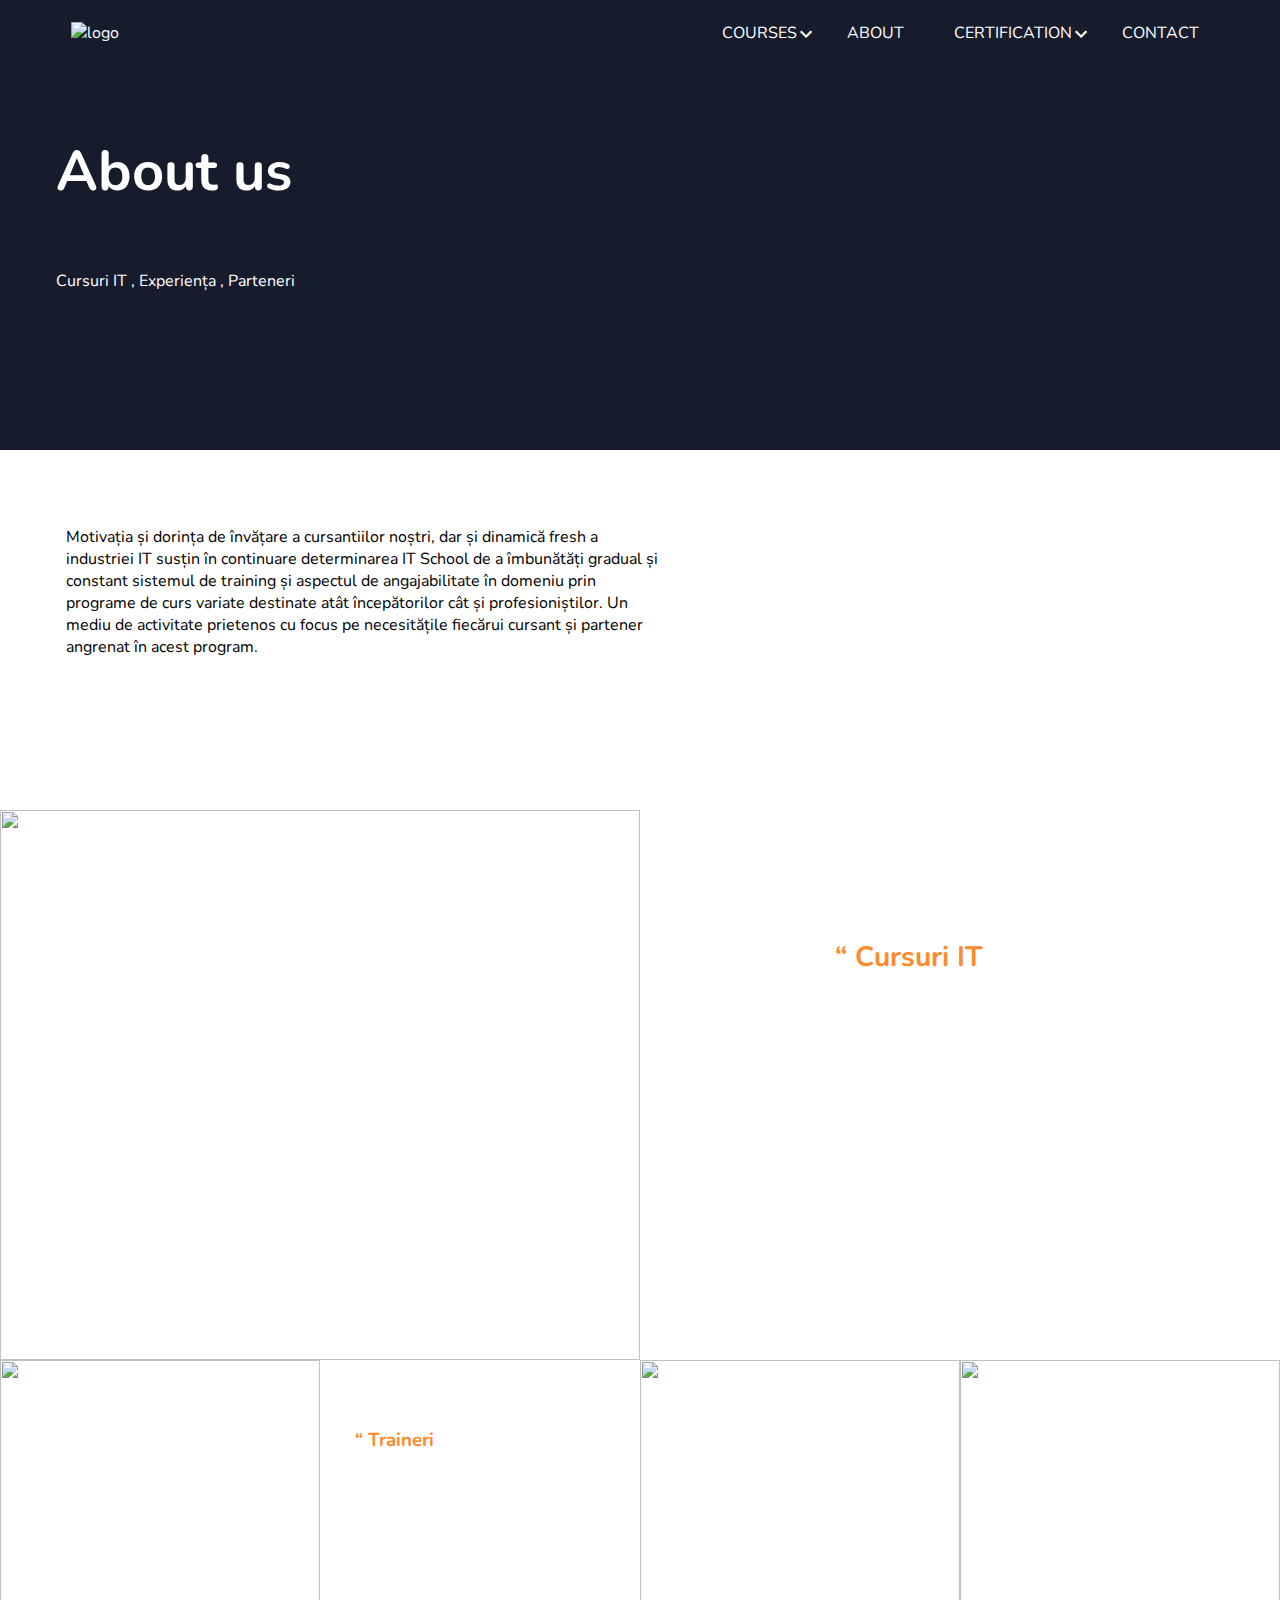
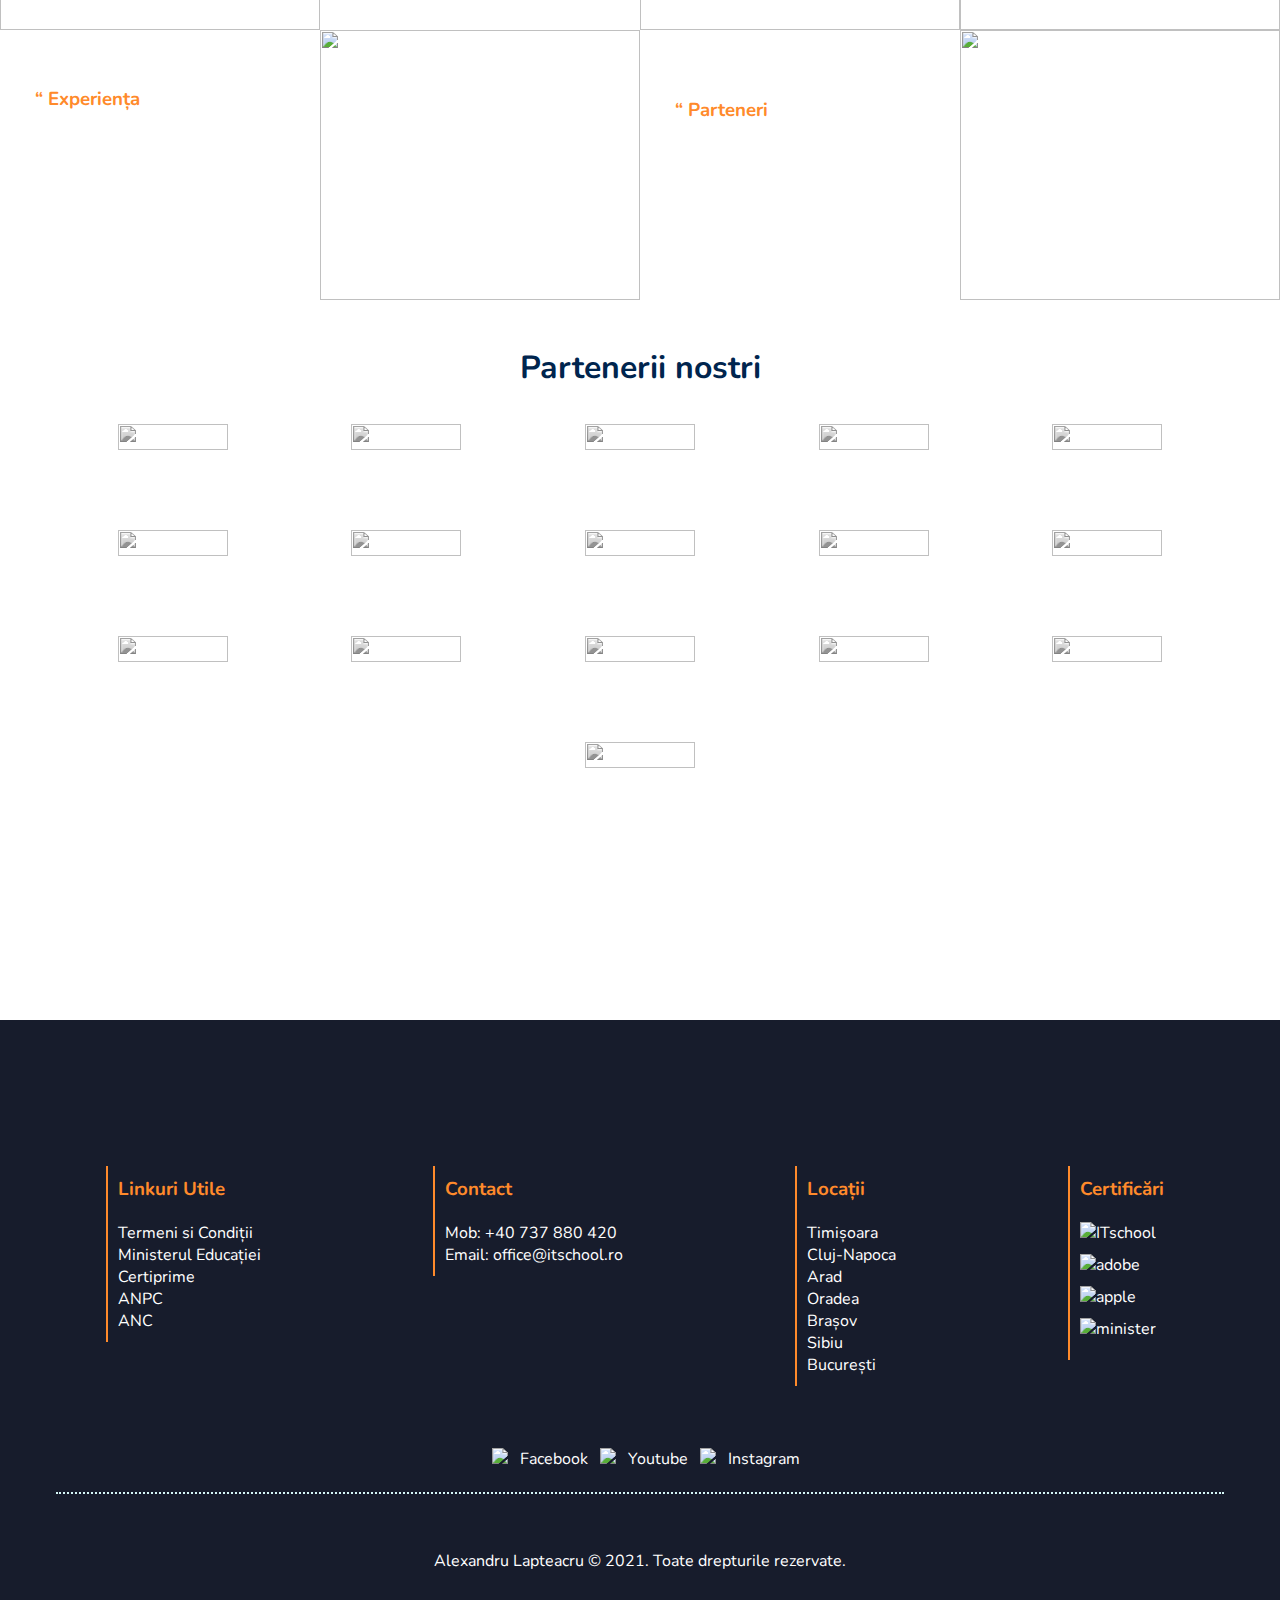
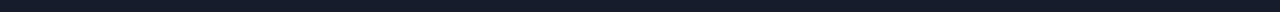
==== Pages/about.html @ 2a701707 "first commit" ====
<!DOCTYPE html>
<html lang="en">
  <head>
    <meta charset="UTF-8" />
    <meta http-equiv="X-UA-Compatible" content="IE=edge" />
    <meta name="viewport" content="width=device-width, initial-scale=1.0" />
    <link rel="stylesheet" href="../Css/about.css" />
    <link rel="stylesheet" href="../Css/main.css" />
    <link
      href="https://fonts.googleapis.com/css2?family=Nunito:wght@400;800&family=Oswald&family=PT+Serif:ital,wght@0,400;1,700&display=swap"
      rel="stylesheet"
    />
    <link
      href="https://fonts.googleapis.com/icon?family=Material+Icons"
      rel="stylesheet"
    />

    
    <title>About</title>
  </head>
  <body>
    <header>
      <nav>
        <div class="Container">
          <div class="navContainer">
            <a href="./index.html">
              <img
                src="https://www.itschool.ro/img/logo-white.png"
                alt="logo" title="Home"
              />
            </a>

            <!-- la anumita dimensiune spanul va fi al doilea copil al Containerului -->
            <span class="material-icons menu-icon"> list </span>

            <ul>
               <li class="courses">
                <a href="./courses.html">
                  COURSES
                  <span class="material-icons arrow-icon"> expand_more </span>
                </a>

                <div class="dropCourses">
                 <p><a href="https://www.itschool.ro/cursuri-it-timisoara.php">Timișoara</a></p> 
                 <p><a href="https://www.itschool.ro/cursuri-it-oradea.php">ORADEA</a></p> 
                 <p><a href="https://www.itschool.ro/cursuri-it-arad.php">BRASOV</a></p> 
                 <p><a href="https://www.itschool.ro/centru-acreditat-international.php">ARAD</a></p> 
                 <p><a href="https://www.itschool.ro/cursuri-it-brasov.php">CLUJ-NAPOCA</a></p> 
                 <p><a href="https://www.itschool.ro/cursuri-it-sibiu.php">SIBIU</a></p> 
                 <p> <a href="https://www.itschool.ro/cursuri-it-bucuresti.php">BUCURESTI</a></p>
                  
                </div>
              </li>

              <li>
                <a href="./about.html">About</a>
              </li>

             

              <li class="certification">
                <a href="./certification.html"
                  >Certification
                  <span class="material-icons arrow-icon"> expand_more </span>
                </a>

               <div class="dropCertification">
                 <p><a href="./certification.html">CERTIFICARILE</a></p> 
                  <p><a href="./certification.html">PEARSON VUE</a></p> 
                  <p><a href="./certification.html">CERTIPRIME</a></p> 
                  
                </div>
              </li>

              <li><a href="./contact.html">Contact</a></li>
            </ul>
          </div>
        </div>
      </nav>
    </header>

    <main>
   <section class="welcome">
   <div class="Container">
     <div class="titleContainer">
    <h1>About us</h1>

   <div> <p>Cursuri IT , Experiența , Parteneri</p></div>
    

   </div>
     </div>
   </section>

   <section class="about-intro">
   <div class="Container">

    <div class="wrapper-intro">
      <p>Motivația și dorința de învățare a cursantiilor noștri, dar și dinamică fresh a industriei IT susțin în continuare determinarea IT School de a îmbunătăți gradual și constant sistemul de training și aspectul de angajabilitate în domeniu prin programe de curs variate destinate atât începătorilor cât și profesioniștilor. Un mediu de activitate prietenos cu focus pe necesitățile fiecărui cursant și partener angrenat în acest program.</p>

      <img src="https://www.itschool.ro/img/logo-black.png" alt="">
    </div>



   </div>
   </section>

   <section class="about-container">
  
    <div class="container-fluid">

    <div class="row1">

      <div class="col1">
        <img src="https://www.itschool.ro/img/despre-cursuri-it-timisoara/cursuri-web-programare-timisoara.jpg" alt="">
      </div>

       <div class="col2">
       <div class="texts">
         <h3>“ Cursuri IT</h3>
         <p>Tu alegi ce înveți. Noi îți oferim peste 10 programe de curs, din domenii precum programare, web development, testare software, design și multe altele.</p>
       </div>
       </div>

    </div>

    <div class="row2">

      <div class="col3">
        <img src="https://www.itschool.ro/img/despre-cursuri-it-timisoara/it-school-432.jpg" alt="">
      </div>

      <div class="col4">
       
        <div class="texts2">
        <h3>“ Traineri</h3>
        <p>Cu o experiență relevanță în domeniu, trainerii noștri au creat cursuri interactive și actuale prin care să te pregătească pentru un job în domeniu.</p>
        </div>
      </div>

      <div class="col5">
        <img src="https://www.itschool.ro/img/despre-cursuri-it-timisoara/curs-it-timisoara.jpg" alt="">
      </div>

      <div class="col6">
        <img src="https://www.itschool.ro/temp/web3.jpg" alt="">
      </div>

    </div>

    <div class="row3">

      <div class="col7">
        <div class="texts3">
          <h3>“ Experiența</h3>
          <p>În 7 ani, IT School a format peste 5000 de absolvenți și continuă să ofere programe de pregătire interactive în cele mai populare limbaje de programare și tehnologii.</p>
        </div>
      </div>
      <div class="col8">
        <img src="https://www.itschool.ro/img/despre-cursuri-it-timisoara/Cursuri-practice-it-timisoara.jpg" alt="">
      </div>

      <div class="col9">
       <div class="texts3">
         <h3>“ Parteneri</h3>
         <p>Partenerii noștri sunt reprezentanți de top ai industriei IT. Împreună construim una din cele mai mari comunități tech din România.</p>

       </div>
      </div>

      <div class="col10"><img src="https://www.itschool.ro/img/despre-cursuri-it-timisoara/cursuri-timisoara.JPG" alt=""> </div>

    </div>



</div>
     
  

   </section>

   <section class="parteners">
     <div class="Container">
       <h2>Partenerii nostri</h2>
    <div class="parteners-container">

      <div class="wrapper-parteners">
        <img src="https://www.itschool.ro/img/parteneri/fix/vodafone.png" alt="">

      </div>

      <div class="wrapper-parteners">
        <img src="https://www.itschool.ro/img/parteneri/fix/tion.png" alt="">

      </div>

      <div class="wrapper-parteners">
        <img src="https://www.itschool.ro/img/parteneri/fix/sedako.png" alt="">

      </div>

      <div class="wrapper-parteners">
        <img src="https://www.itschool.ro/img/parteneri/fix/spyshop.png" alt="">

      </div>

      <div class="wrapper-parteners">
        <img src="https://www.itschool.ro/img/parteneri/fix/profiweb.png" alt="">

      </div>

      <div class="wrapper-parteners">
        <img src="https://www.itschool.ro/img/parteneri/fix/luxfood.png" alt="">

      </div>

      <div class="wrapper-parteners">
        <img src="https://www.itschool.ro/img/parteneri/fix/hitchmosher.png" alt="">

      </div>

      <div class="wrapper-parteners">
        <img src="https://www.itschool.ro/img/parteneri/fix/elba.png" alt="">

      </div>

      <div class="wrapper-parteners">
        <img src="https://www.itschool.ro/img/parteneri/fix/ccia.png" alt="">

      </div>

      <div class="wrapper-parteners">
        <img src="https://www.itschool.ro/img/parteneri/fix/aradon.png" alt="">

      </div>

      <div class="wrapper-parteners">
        <img src="https://www.itschool.ro/img/parteneri/fix/nokia.png" alt="">

      </div>

      <div class="wrapper-parteners">
        <img src="https://www.itschool.ro/img/parteneri/fix/visma.png" alt="">

      </div>

      <div class="wrapper-parteners">
        <img src="https://www.itschool.ro/img/parteneri/fix/best.png" alt="">

      </div>

       <div class="wrapper-parteners">
        <img src="https://www.itschool.ro/img/parteneri/fix/insites.png" alt="">

      </div>

       <div class="wrapper-parteners">
        <img src="https://www.itschool.ro/img/parteneri/fix/123formbuilder.png" alt="">

      </div>

       <div class="wrapper-parteners">
        <img src="https://www.itschool.ro/img/parteneri/fix/hella.png" alt="">

      </div>

    </div>
    <div class="scrollIcon"></div>
     </div>
   </section>
    </main>
<section class="footer">
        <div class="Container">
          <div class="containerLocation">
            <div>
              <h3>Linkuri Utile</h3>
              <p>
                <a href="https://www.itschool.ro/termeni-conditii.php">
                  Termeni si Condiții</a
                >
              </p>
              <p><a href="https://www.edu.ro/">Ministerul Educației</a></p>
              <p><a href="https://www.certiprime.ro/">Certiprime</a></p>
              <p><a href="https://www.anpc.gov.ro/">ANPC</a></p>
              <p><a href="http://www.anc.edu.ro/">ANC</a></p>
            </div>
            <div>
              <h3>Contact</h3>
              <p>Mob: +40 737 880 420</p>
              <p>Email: office@itschool.ro</p>
            </div>
            <div>
              <h3>Locații</h3>
              <p>Timișoara</p>
              <p>Cluj-Napoca</p>
              <p>Arad</p>
              <p>Oradea</p>
              <p>Brașov</p>
              <p>Sibiu</p>
              <p>București</p>
            </div>
            <div class="certificari">
              <h3>Certificări</h3>
              <p>
                <img
                  src="https://www.itschool.ro/temp/L-micro.png"
                  alt="ITschool"
                />
              </p>
              <p>
                <img
                  src="https://www.itschool.ro/temp/L-adobe.png"
                  alt="adobe"
                />
              </p>
              <p>
                <img
                  src="https://www.itschool.ro/temp/L-apple.png"
                  alt="apple"
                />
              </p>
              <p>
                <img
                  src="https://www.itschool.ro/temp/siglame.png"
                  alt="minister"
                />
              </p>
            </div>
            
          </div>
          <div >
            <span class="imgIcons">
              <p class="paragraf">
               <a href="https://www.facebook.com/itschool.ro/">
                  <img src="https://img.icons8.com/fluency/48/000000/facebook-new.png"/>
                 </a>
               <p> Facebook</p>
              </p>

              <p class="paragraf">
               <a href="https://www.youtube.com/channel/UCrnVBDc5n5bPwgKxOTBnEkA"> <img src="https://img.icons8.com/flat-round/64/000000/youtube-play.png"/></a>
               <p>Youtube</p> 
              </p>

              <p class="paragraf">
               <a href="https://www.instagram.com/itschoolro/"> <img src="https://img.icons8.com/fluency/48/000000/instagram-new.png"/> </a>
              <p> Instagram</p> 
              </p>
            </span>
          </div>
        </div>
      </section>
    <footer>
      <div class="Container">
        <div class="footerContainer">
          <p>Alexandru Lapteacru © 2021. Toate drepturile rezervate.</p>
        </div>
      </div>
    </footer>

    <script src="../script.js" ></script>
  </body>
</html>
---- Css/about.css ----
/* Welcome */
.welcome {
  background-color: var(--bg-primary);
  height: 50vh;
}

.titleContainer {
  display: flex;
  justify-content: start;
  flex-direction: column;
  height: 50%;
  padding-top: 10%;
}

.welcome h1 {
  color: var(--text-light);
  font-size: var(--fs-large);
  margin-bottom: 60px;
}

.welcome p {
  color: var(--text-light);
  margin-bottom: 80px;
}

/* mobile nav */
@media (max-width: 575px) {
  .welcome h1 {
    margin-top: 50px;
    font-size: var(--fs-small);
  }
}

/* About intro */

.about-intro {
  height: 40vh;
}

.about-intro .wrapper-intro {
  display: flex;
  justify-content: space-between;
}

.wrapper-intro p {
  width: 600px;
  height: auto;
  margin-left: 10px;
  margin-right: 10px;
  margin-top: 60px;
}

.wrapper-intro img {
  margin-left: 10px;
  margin-right: 10px;
  margin-top: 60px;
  height: 130px;
  width: auto;
}

/* Mobile, paragraf, vh */
@media (max-width: 860px) {
  .wrapper-intro img {
    width: 150px;
    height: auto;
  }
  .wrapper-intro p {
    width: 100%;
  }

  .about-intro .wrapper-intro {
    flex-direction: column-reverse;
    align-items: center;
  }

  .about-intro {
    height: 60vh;
  }
}

/* Container-fluid */

.about-container {
  min-height: 100vh;
  width: 100%;
}
.container-fluid {
  display: flex;
  flex-direction: column;
  flex-wrap: wrap;
}

/* Row 1 */
.container-fluid .row1 {
  display: flex;
  flex-wrap: wrap;
  overflow-y: hidden;
  overflow-x: hidden;
}

.container-fluid .col2 {
  background-image: url("https://cdn3.vectorstock.com/i/1000x1000/62/97/technology-background-with-circuit-board-elements-vector-1936297.jpg");
  background-position: center;
  background-repeat: no-repeat;
  background-size: cover;

  width: calc(100% / 2);
  height: 550px;
  overflow: hidden;
}

.container-fluid .col1 {
  width: calc(100% / 2);
  height: 550px;
  overflow: hidden;
}

/* mobile row1 */
@media (max-width: 860px) {
  .container-fluid .col1,
  .container-fluid .col2 {
    width: 100%;
  }
}
@media (max-width: 570px) {
  .container-fluid .col1,
  .container-fluid .col2 {
    height: 350px;
  }
}

/* Stilizarea citat */
.col2 .texts {
  color: var(--text-light);
  text-align: start;
  width: 250px;
  font-size: var(--fs-small);
}

/* Centrarea text */
.col2 {
  display: flex;
  justify-content: center;
  align-items: center;
}

.container-fluid .col1 img {
  width: 100%;
  height: 100%;
}

.container-fluid .col1 img:hover {
  transform: scale(1.1);
  transition: 3s;
}

/* Row2, Row3 */
.container-fluid .row2,
.row3 {
  width: 100%;
  height: 270px;
  display: flex;
  flex-wrap: wrap;
  overflow-y: hidden;
  overflow-x: hidden;
  outline-width: 0;
  position: relative;
  box-sizing: border-box;
}

/* Centrarea background-image */
.container-fluid .col4,
.container-fluid .row3 .col7,
.container-fluid .row3 .col9 {
  background-image: url("https://cdn3.vectorstock.com/i/1000x1000/62/97/technology-background-with-circuit-board-elements-vector-1936297.jpg");
  background-position: center;
  background-repeat: no-repeat;
  background-size: cover;
}

/* Centrarea Citat */
.container-fluid .col4,
.container-fluid .col7,
.container-fluid .col9 {
  display: flex;
  justify-content: center;
  align-items: center;
}

/* stilizarea text */
.container-fluid .row2 .texts2,
.container-fluid .row3 .texts3 {
  color: var(--text-light);
  text-align: start;
  width: 250px;
}

/* Dimensionarea */
.container-fluid .col3,
.col4,
.col5,
.col6,
.col7,
.col8,
.col9,
.col10 {
  width: calc(100% / 4);
  height: 100%;
  overflow: hidden;
}

/* Mobile Row 2,3 */
@media (max-width: 860px) {
  .container-fluid .col3,
  .col4,
  .col5,
  .col6,
  .col7,
  .col8,
  .col9,
  .col10 {
    width: calc(100% / 2);
  }
}
@media (max-width: 575px) {
  .container-fluid .col3,
  .col4,
  .col5,
  .col6,
  .col7,
  .col8,
  .col9,
  .col10 {
    width: 100%;
  }
}

.col8 img,
.col10 img,
.col3 img,
.col5 img,
.col6 img {
  height: 100%;
  width: 100%;
}

.col8 img:hover,
.col10 img:hover,
.col3 img:hover,
.col5 img:hover,
.col6 img:hover {
  transform: scale(1.1);
  transition: 3s;
}

/* Stilizarea h3 */

.container-fluid h3 {
  color: var(--color-secondary);
}


/* Parteners Section */

.parteners {
  min-height: 80vh;
  width: 100%;
}

.parteners h2 {
  font-size: var(--fs-medium);
  text-align: center;
  color: var(--text-dark);
  margin-top: 30px;
}

.parteners-container {
  display: flex;
  justify-content: space-around;
  flex-wrap: wrap;
}

.wrapper-parteners {
  width: calc(100vh / 5);
  height: auto;
  margin-right: 20px;
  margin-left: 20px;
  margin-bottom: 10px;
  padding: 35px;
}
.wrapper-parteners {
  filter: grayscale(100%);
}
.wrapper-parteners:hover {
  filter: grayscale(0);
}
.wrapper-parteners img {
  width: 100%;
  height: 100%;
}
---- Css/main.css ----
/* variables */

:root {
  --text-dark: rgb(0, 37, 78);
  --text-light: rgb(255, 255, 255);
  --color-secondary: rgb(255, 138, 43);

  --bg-dark: rgb(4, 36, 143);
  --bg-primary: rgb(23, 28, 44);
  --bg-secondary: rgb(212, 246, 247);

  --fs-large: 3.5rem;
  --fs-medium: 2rem;
  --fs-small: 1.5rem;
}

/* Reset default Css + Body */

* {
  box-sizing: border-box;
}

h1,
h2,
h3,
h4,
p {
  margin: 0;
  padding: 0;
}

h1 {
  color: var(--text-light);
}
h2 {
  color: var(--text-dark);
}

a {
  text-decoration: none;
  color: var(--text-light);
}

ul {
  list-style-type: none;
  text-transform: uppercase;
}

body {
  margin: 0;
  padding: 0;
  box-sizing: border-box;
  font-family: "Nunito", sans-serif;

  min-height: 100vh;
  display: flex;
  flex-direction: column;
}

/* Container */
.Container {
  min-width: 350px;
  max-width: 1200px;
  margin: auto;
  padding: 16px;
}

/* Nav */
nav {
  background-color: var(--bg-primary);
  position: fixed;
  top: -20px;
  width: 100%;

  z-index: 1;
  height: 100px;
}

nav .navContainer {
  display: flex;
  justify-content: space-between;
  align-items: center;
}

nav ul {
  display: flex;
}
ul li {
  padding: 10px;
  color: var(--text-light);
  position: relative;
}

nav img {
  width: 160px;
  height: auto;
  cursor: pointer;
}

nav a {
  color: var(--text-light);
  padding: 15px;
}
nav a:hover {
  color: var(--color-secondary);
}

.navContainer .arrow-icon {
  position: absolute;
  top: 10px;
  right: 4px;
  cursor: pointer;
}

/* drop Menu */
nav .dropCourses {
  position: absolute;
  top: 100%;
  left: 10px;
  background-color: var(--bg-dark);
  z-index: 1;
  padding: 5px;
  display: none;
  width: 130px;
  height: 175px;
}

nav .dropCourses p {
  padding-top: 5px;
  font-size: 13px;
}

nav .dropCertification {
  position: absolute;
  top: 100%;
  left: 10px;
  width: 150px;
  height: 80px;
  background-color: var(--bg-dark);
  z-index: 1;
  padding: 5px;
  padding-top: 5px;
  text-align: start;
  display: none;
}

nav .dropCertification p {
  padding-top: 5px;
  margin-right: 5px;
  font-size: 13px;
}

/* Se selecteaza intregul parinte, se afiseaza */
nav .courses:hover .dropCourses {
  display: block;
}
nav .certification:hover .dropCertification {
  display: block;
}
/* .............................. ...........*/


/* Menu-Mobile */

@media (max-width: 800px) {
  nav ul {
    display: none;
  }

  nav .menu-icon {
    color: var(--text-light);
    cursor: pointer;
  }
  nav .menu-icon:hover {
    color: var(--color-secondary);
  }

  nav .menu-icon {
    position: relative;
  }

  nav .arrow-icon {
    display: none;
  }

  nav .courses:hover .dropCourses {
    display: none;
  }

  nav .certification:hover .dropCertification {
    display: none;
  }

  nav li a {
    color: var(--text-dark);
    font-size: 11px;
    margin: 0;
    padding: 0;
    margin-top: 30px;
  }

  nav .dropDown-menu {
    display: block;
    width: 100%;

    position: fixed;
    top: 72px;
    left: 0;

    background-color: var(--bg-secondary);

    display: flex;
    justify-content: space-around;
    align-items: center;
    margin: 0;
    padding: 0;
    height: 60px;
  }
}

@media (min-width: 800px) {
  nav .menu-icon {
    display: none;
  }
}


/* main */

main {
  flex-grow: 2;
}

/* Footer */
footer {
  background-color: var(--bg-primary);
}

footer .footerContainer {
  display: flex;
  justify-content: space-around;
  align-items: center;
  height: 70px;
}

.footerContainer p {
  color: var(--text-light);
}

.containerLocation img {
  margin-bottom: 10px;
}

.footer {
  background-color: var(--bg-primary);
}
.containerLocation {
  display: flex;
  justify-content: space-between;
  color: var(--text-light);
  margin-top: 80px;
  padding: 50px;
}


/* Mobile */
@media (max-width: 650px) {
  .containerLocation {
    flex-direction: column;
    align-items: flex-start;
    padding-left: 0;
  }
  .containerLocation h3 {
    font-size: 25px;
  }
}

.containerLocation div {
  border-left: solid 2px var(--color-secondary);
  padding: 10px;
  height: 100%;
}

/* Alinierea pe verticala elementelor inline */
.containerLocation .certificari img {
  height: 20px;
  width: auto;
  vertical-align: middle;
}
.containerLocation h3 {
  color: var(--color-secondary);
  margin-bottom: 20px;
}

.imgIcons {
  display: flex;
  justify-content: center;
  align-items: center;
}

.imgIcons img {
  height: 20px;
  width: auto;
}

.imgIcons .paragraf {
  color: var(--text-light);
  display: flex;
  justify-content: center;
  align-items: center;
  padding: 10px;
}

.imgIcons .paragraf a {
  padding: 2px;
}
.imgIcons {
  padding-bottom: 10px;
  border-bottom: dotted 2px var(--bg-secondary);
}

.imgIcons p {
  color: var(--text-light);
}


/* Scroll button */

.scrollIcon {
  width: 50px;
  height: 50px;
  background-color: var(--bg-secondary);
  background-image: url("http://cdn.onlinewebfonts.com/svg/img_118804.png");
  background-position: top;
  background-size: cover;
  border-radius: 50%;
  position: fixed;
  bottom: 5px;
  right: 5px;
  cursor: pointer;
  visibility: hidden;
}
.scrollIcon:hover {
  background-color: var(--color-secondary);
}
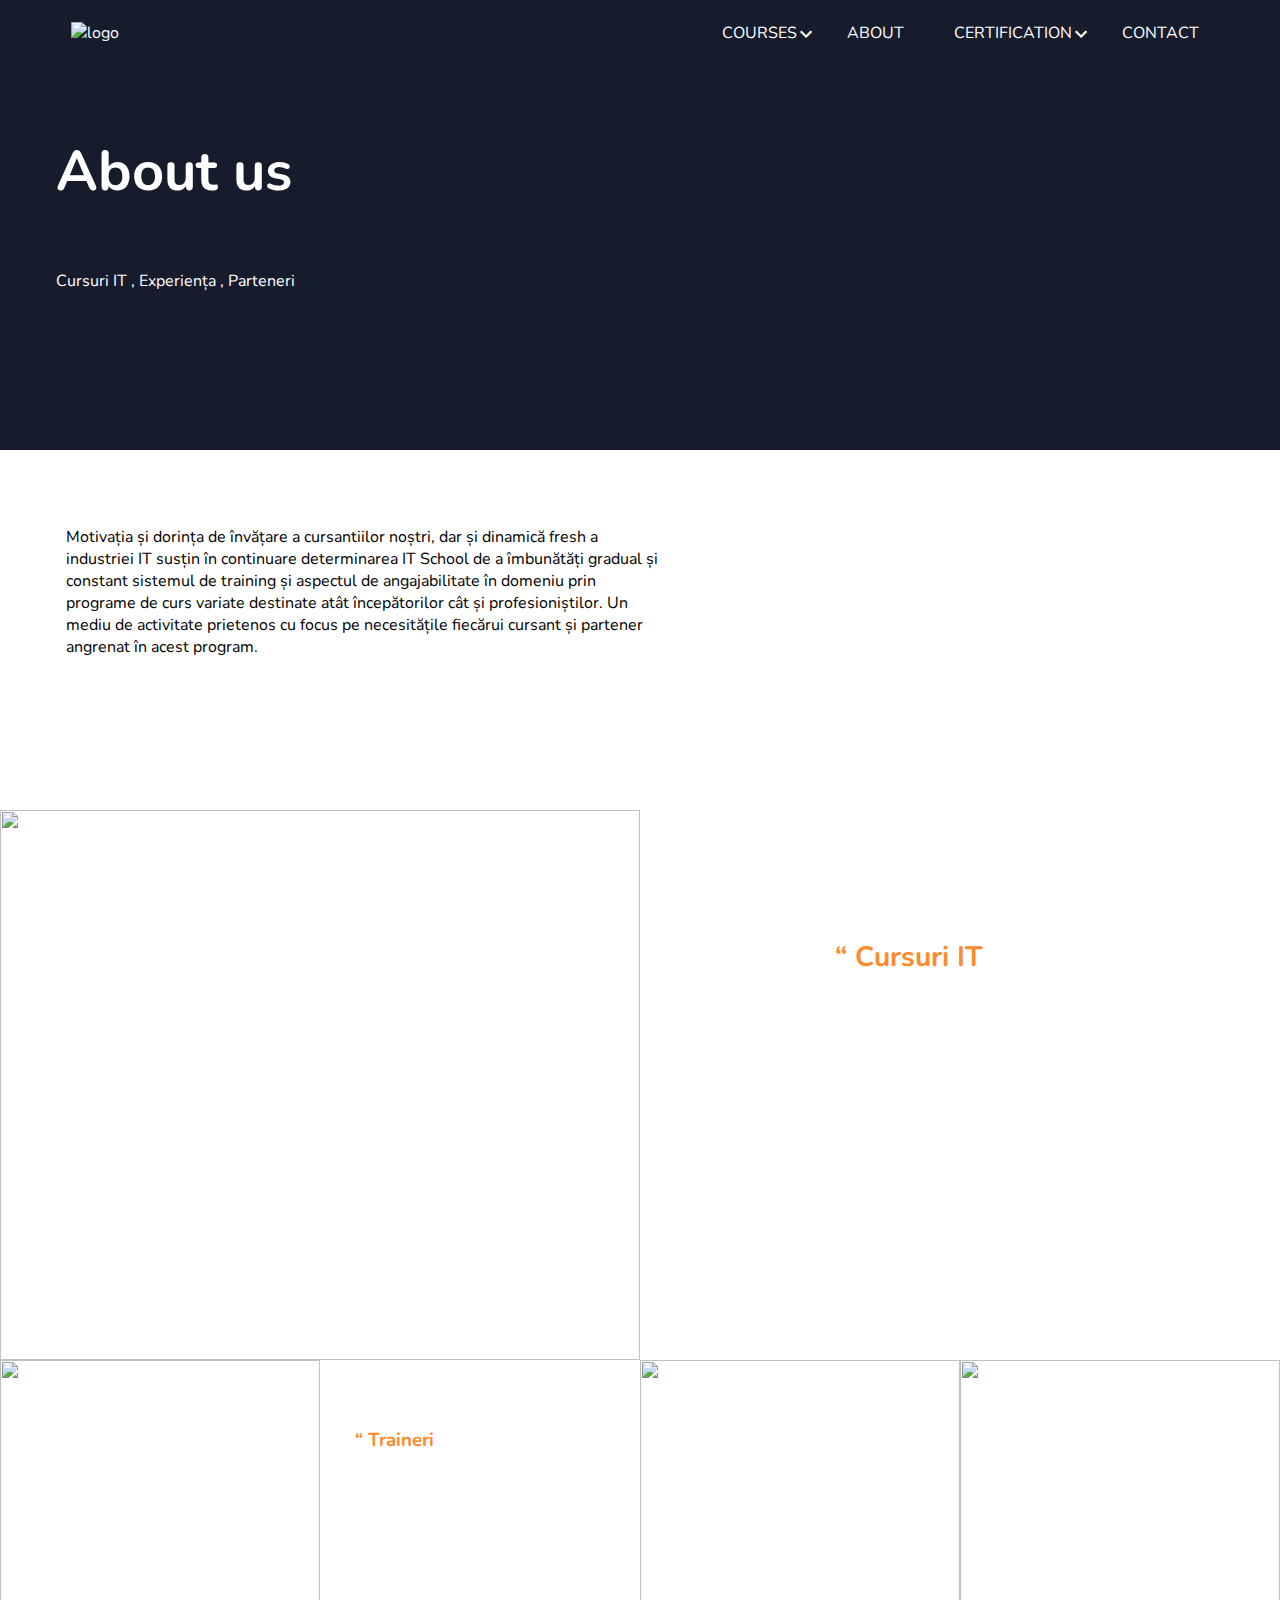
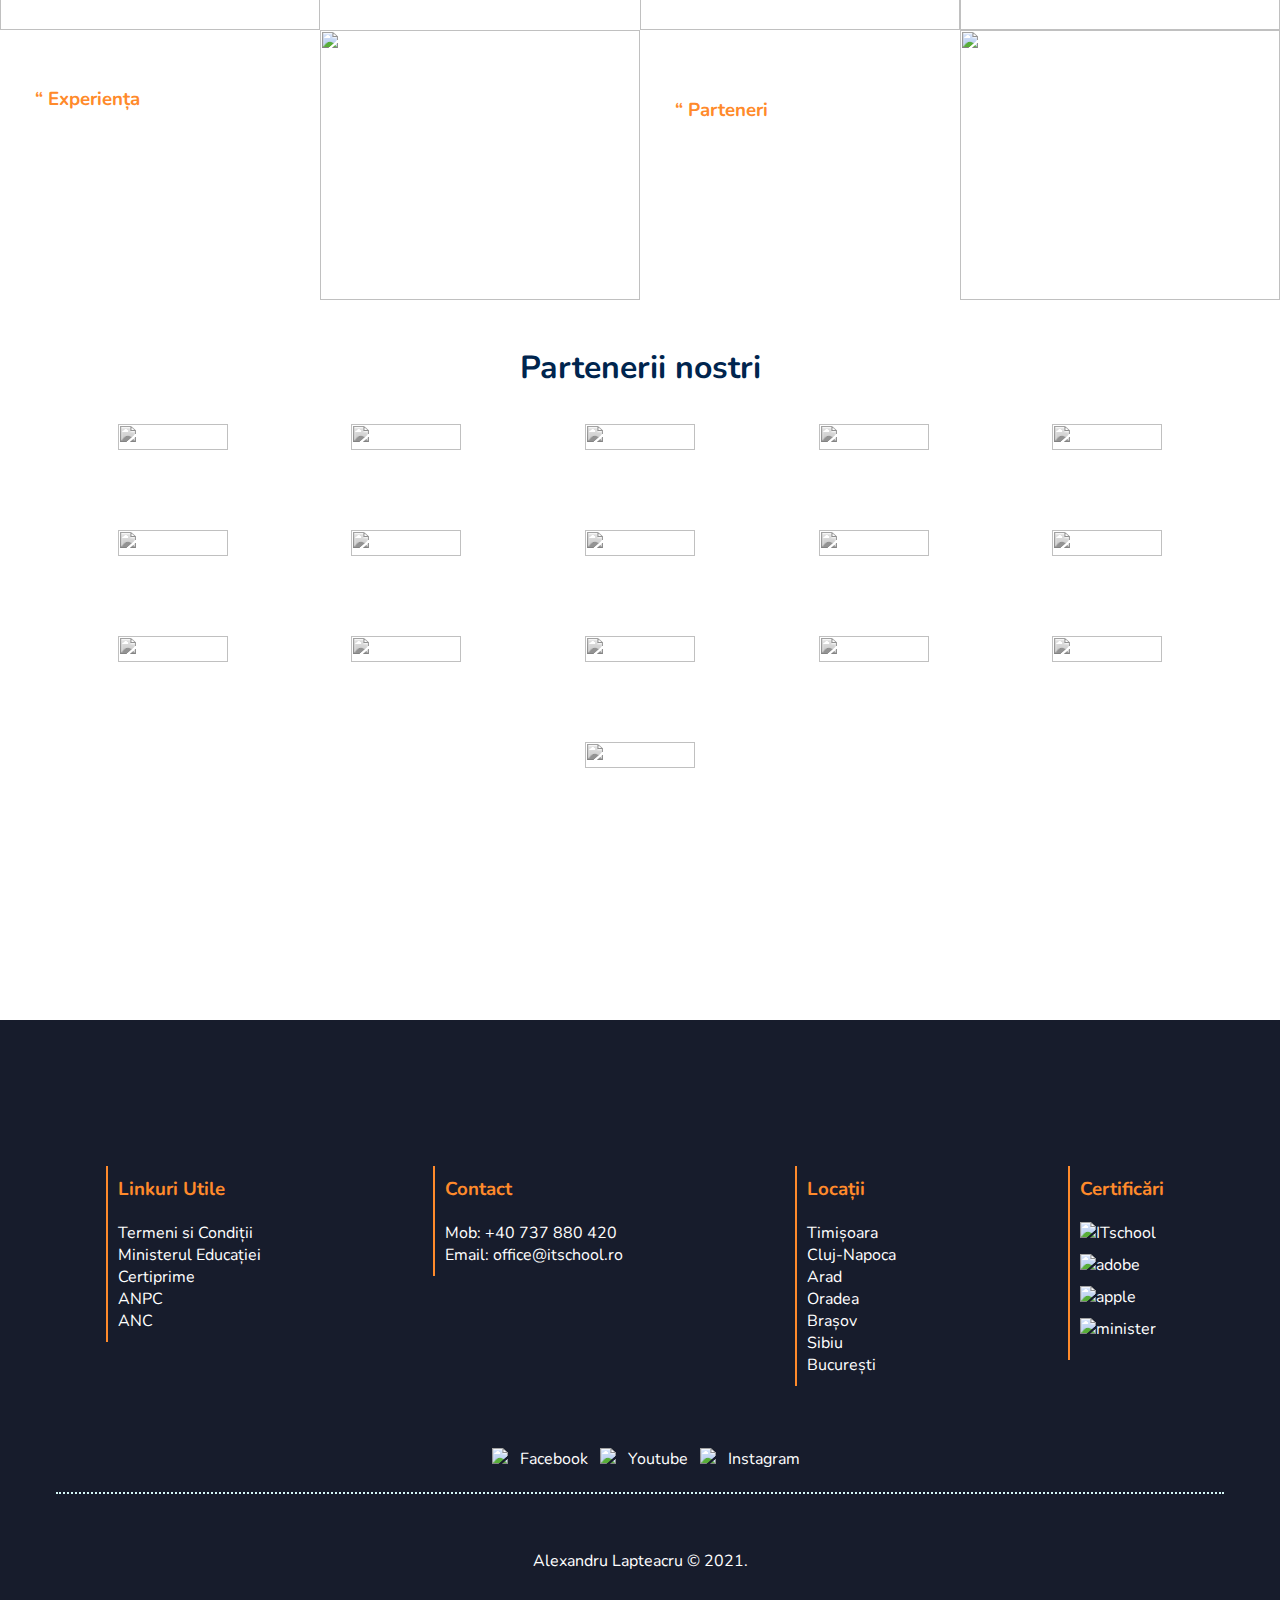
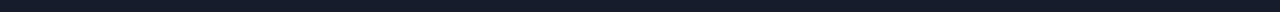
==== commit 172795f1: "changed" ====
--- a/Pages/about.html
+++ b/Pages/about.html
@@ -23,7 +23,7 @@
       <nav>
         <div class="Container">
           <div class="navContainer">
-            <a href="./index.html">
+            <a href="../index.html">
               <img
                 src="https://www.itschool.ro/img/logo-white.png"
                 alt="logo" title="Home"
@@ -41,14 +41,42 @@
                 </a>
 
                 <div class="dropCourses">
-                 <p><a href="https://www.itschool.ro/cursuri-it-timisoara.php">Timișoara</a></p> 
-                 <p><a href="https://www.itschool.ro/cursuri-it-oradea.php">ORADEA</a></p> 
-                 <p><a href="https://www.itschool.ro/cursuri-it-arad.php">BRASOV</a></p> 
-                 <p><a href="https://www.itschool.ro/centru-acreditat-international.php">ARAD</a></p> 
-                 <p><a href="https://www.itschool.ro/cursuri-it-brasov.php">CLUJ-NAPOCA</a></p> 
-                 <p><a href="https://www.itschool.ro/cursuri-it-sibiu.php">SIBIU</a></p> 
-                 <p> <a href="https://www.itschool.ro/cursuri-it-bucuresti.php">BUCURESTI</a></p>
-                  
+                  <p>
+                    <a href="https://www.itschool.ro/cursuri-it-timisoara.php">
+                      Timișoara</a
+                    >
+                  </p>
+                  <p>
+                    <a href="https://www.itschool.ro/cursuri-it-oradea.php"
+                      >ORADEA</a
+                    >
+                  </p>
+                  <p>
+                    <a href="https://www.itschool.ro/cursuri-it-brasov.php"
+                      >Brașov</a
+                    >
+                  </p>
+                  <p>
+                    <a
+                      href="https://www.itschool.ro/cursuri-it-arad.php"
+                      >ARAD</a
+                    >
+                  </p>
+                  <p>
+                    <a href="https://www.itschool.ro/cursuri-it-cluj-napoca.php"
+                      >CLUJ-NAPOCA</a
+                    >
+                  </p>
+                  <p>
+                    <a href="https://www.itschool.ro/cursuri-it-sibiu.php"
+                      >SIBIU</a
+                    >
+                  </p>
+                  <p>
+                    <a href="https://www.itschool.ro/cursuri-it-bucuresti.php"
+                      >București</a
+                    >
+                  </p>
                 </div>
               </li>
 
@@ -355,7 +383,7 @@
     <footer>
       <div class="Container">
         <div class="footerContainer">
-          <p>Alexandru Lapteacru © 2021. Toate drepturile rezervate.</p>
+          <p>Alexandru Lapteacru © 2021.</p>
         </div>
       </div>
     </footer>
--- a/Css/main.css
+++ b/Css/main.css
@@ -5,7 +5,7 @@
   --text-light: rgb(255, 255, 255);
   --color-secondary: rgb(255, 138, 43);
 
-  --bg-dark: rgb(4, 36, 143);
+  --bg-dark: rgb(1, 30, 128);
   --bg-primary: rgb(23, 28, 44);
   --bg-secondary: rgb(212, 246, 247);
 
@@ -122,11 +122,12 @@
   padding: 5px;
   display: none;
   width: 130px;
-  height: 175px;
+  height: 220px;
 }
 
 nav .dropCourses p {
-  padding-top: 5px;
+  padding-top: 2px;
+  margin-top: 9px;
   font-size: 13px;
 }
 
@@ -135,7 +136,8 @@
   top: 100%;
   left: 10px;
   width: 150px;
-  height: 80px;
+  height: 105px;
+
   background-color: var(--bg-dark);
   z-index: 1;
   padding: 5px;
@@ -145,8 +147,8 @@
 }
 
 nav .dropCertification p {
-  padding-top: 5px;
-  margin-right: 5px;
+  padding-top: 2px;
+  margin-top: 9px;
   font-size: 13px;
 }
 
@@ -158,7 +160,6 @@
   display: block;
 }
 /* .............................. ...........*/
-
 
 /* Menu-Mobile */
 
@@ -224,7 +225,6 @@
   }
 }
 
-
 /* main */
 
 main {
@@ -261,7 +261,6 @@
   margin-top: 80px;
   padding: 50px;
 }
-
 
 /* Mobile */
 @media (max-width: 650px) {
@@ -323,15 +322,14 @@
   color: var(--text-light);
 }
 
-
 /* Scroll button */
 
 .scrollIcon {
   width: 50px;
   height: 50px;
   background-color: var(--bg-secondary);
-  background-image: url("http://cdn.onlinewebfonts.com/svg/img_118804.png");
-  background-position: top;
+  background-image: url("https://www.freeiconspng.com/thumbs/up-arrow-png/black-up-arrow-png-6.png");
+  background-position: center;
   background-size: cover;
   border-radius: 50%;
   position: fixed;
